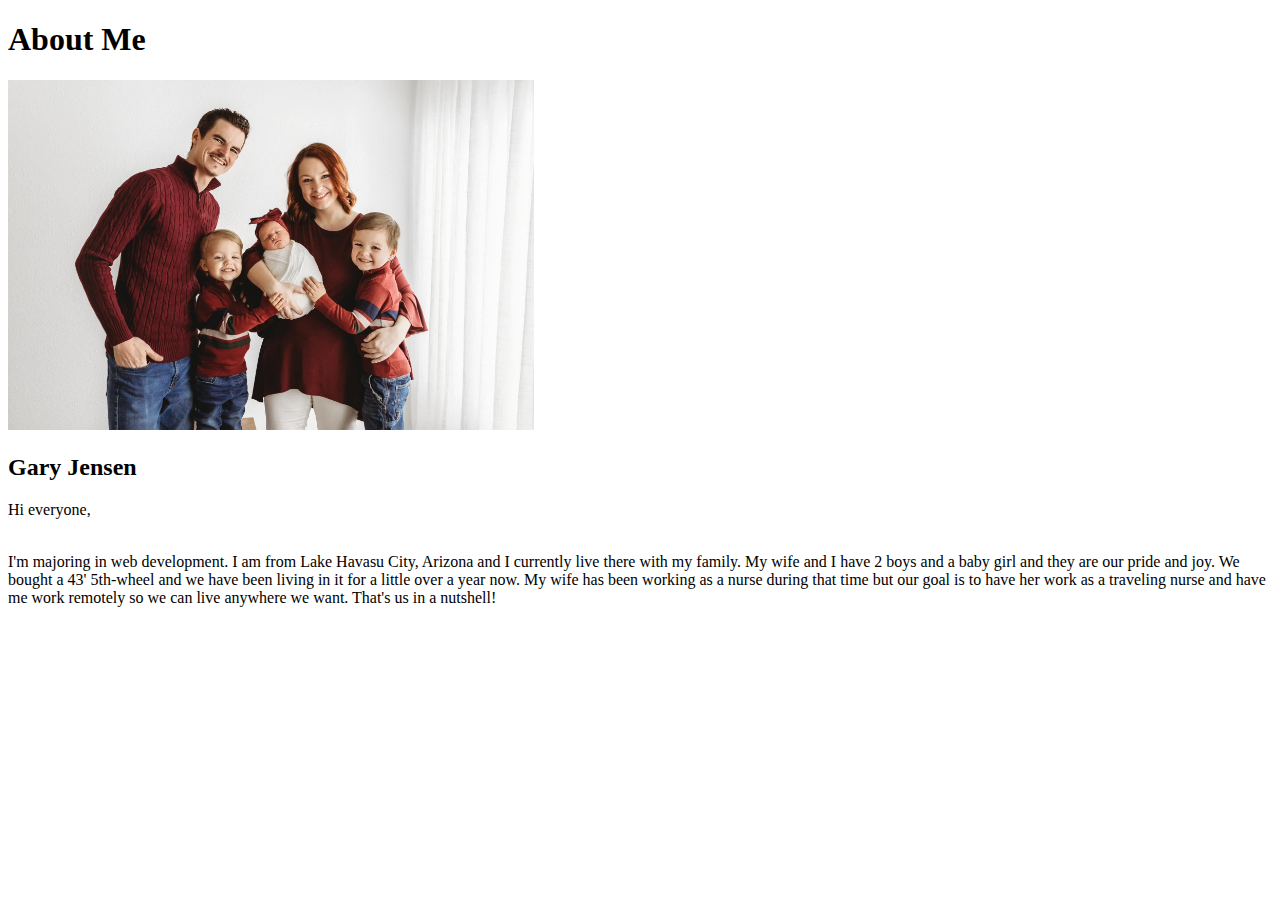
==== project_aboutme/index.html @ 49623b66 "first commit" ====
<!DOCTYPE html>
<html lang="en">
<head>
    <meta charset="UTF-8">
    <meta name="viewport" content="width=device-width, initial-scale=1.0">
    <title>About Me</title>
</head>
<body>
    <h1>About Me</h1>
    <img src="images/family.jpg" height="350">
    <h2>Gary Jensen</h2>
</body>
Hi everyone,
<br><br>
<p>I'm majoring in web development. I am from Lake Havasu City, Arizona and I currently live there with my family. My wife and I have 2 boys and a baby girl and they are our pride and joy. We bought a 43' 5th-wheel and we have been living in it for a little over a year now. My wife has been working as a nurse during that time but our goal is to have her work as a traveling nurse and have me work remotely so we can live anywhere we want. That's us in a nutshell!</p>
</html>
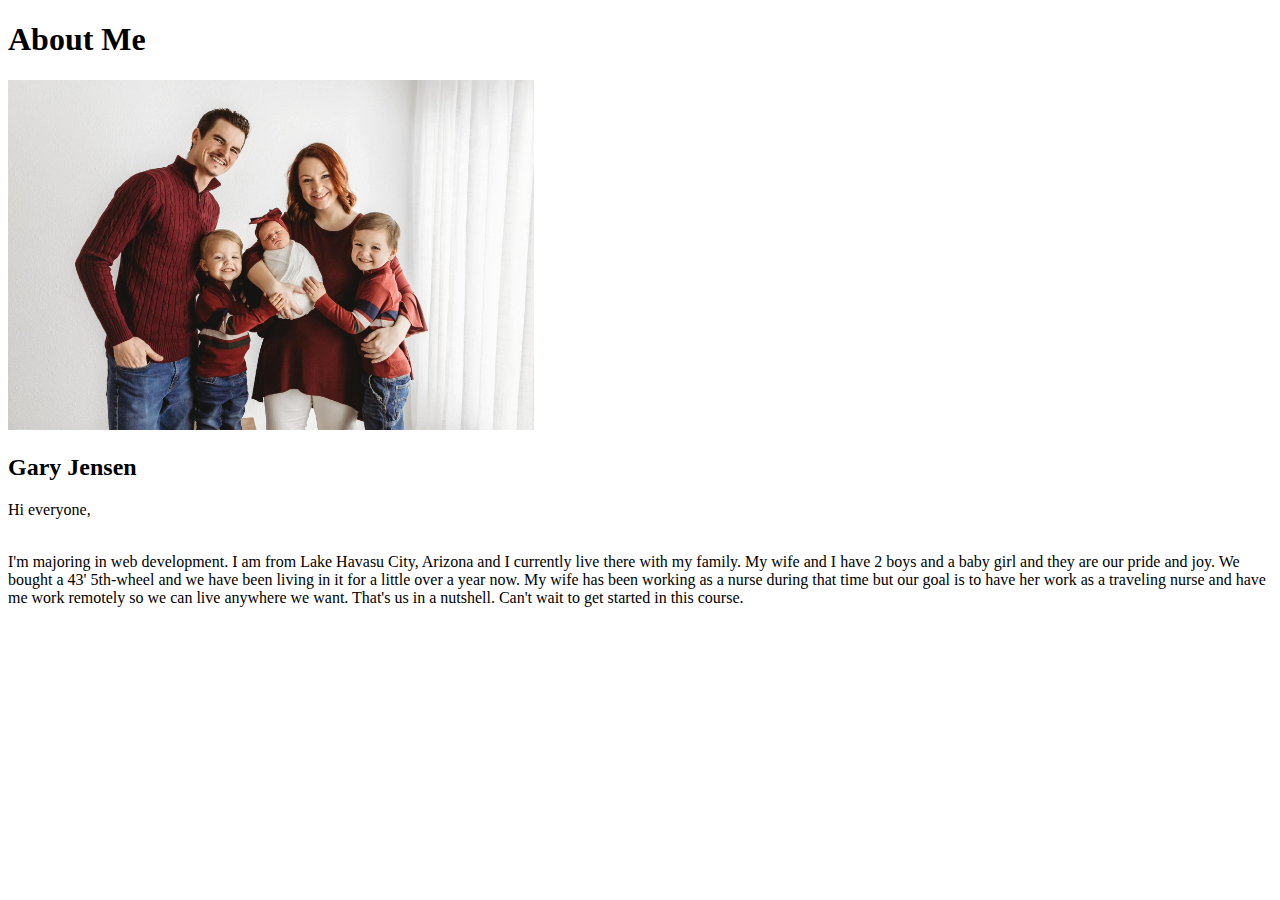
==== commit 548cbc99: "adding more to paragragh" ====
--- a/project_aboutme/index.html
+++ b/project_aboutme/index.html
@@ -12,5 +12,5 @@
 </body>
 Hi everyone,
 <br><br>
-<p>I'm majoring in web development. I am from Lake Havasu City, Arizona and I currently live there with my family. My wife and I have 2 boys and a baby girl and they are our pride and joy. We bought a 43' 5th-wheel and we have been living in it for a little over a year now. My wife has been working as a nurse during that time but our goal is to have her work as a traveling nurse and have me work remotely so we can live anywhere we want. That's us in a nutshell!</p>
+<p>I'm majoring in web development. I am from Lake Havasu City, Arizona and I currently live there with my family. My wife and I have 2 boys and a baby girl and they are our pride and joy. We bought a 43' 5th-wheel and we have been living in it for a little over a year now. My wife has been working as a nurse during that time but our goal is to have her work as a traveling nurse and have me work remotely so we can live anywhere we want. That's us in a nutshell. Can't wait to get started in this course.</p>
 </html>